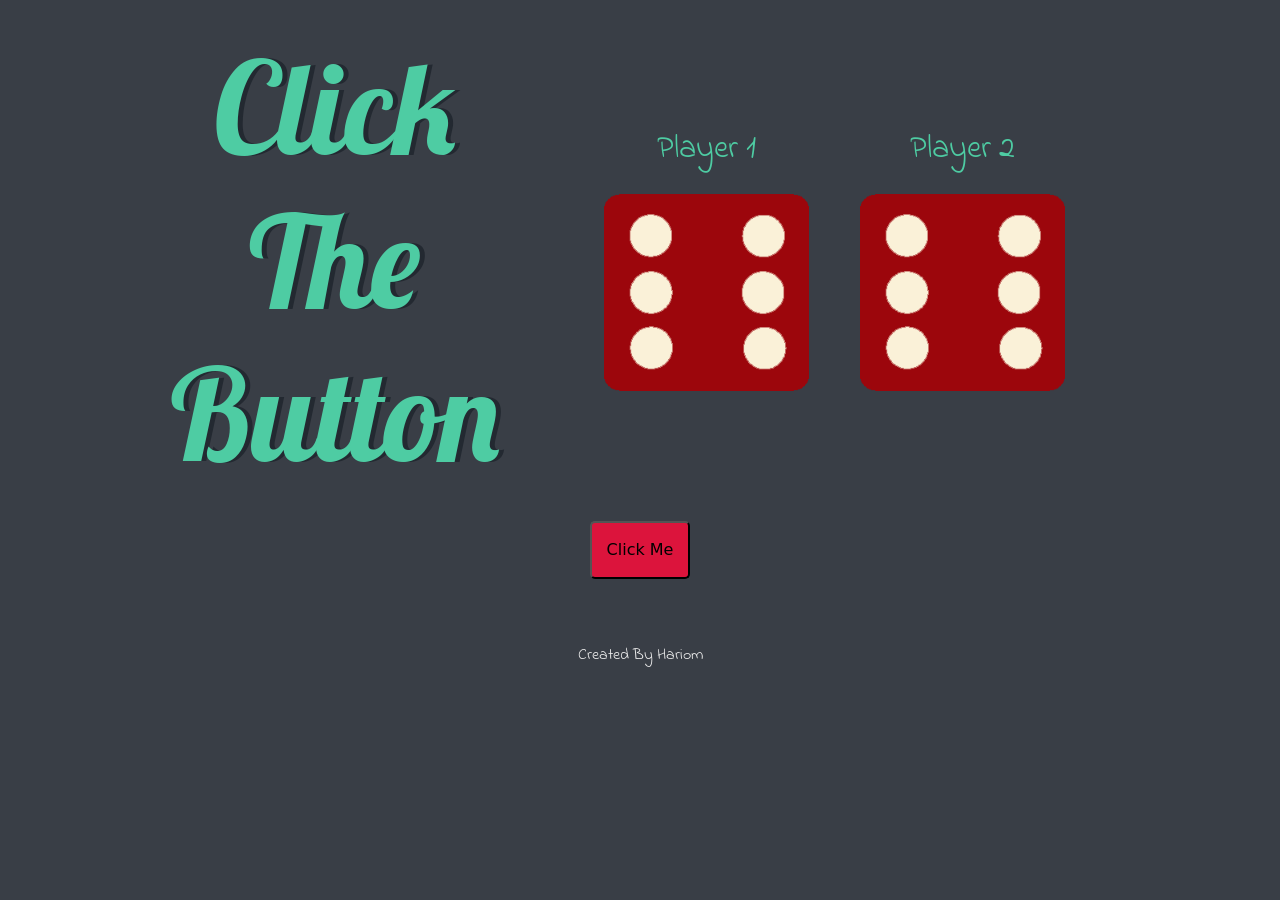
==== index.html @ 39f78298 "Rename dicee.html to index.html" ====
<!DOCTYPE html>
<html lang="en" dir="ltr">
  <head>
    <meta charset="utf-8" />
    <title>Dicee</title>
    <link
      href="https://cdn.jsdelivr.net/npm/bootstrap@5.3.0/dist/css/bootstrap.min.css"
      rel="stylesheet"
      integrity="sha384-9ndCyUaIbzAi2FUVXJi0CjmCapSmO7SnpJef0486qhLnuZ2cdeRhO02iuK6FUUVM"
      crossorigin="anonymous"
    />
    <link rel="stylesheet" href="styles.css" />
    <link
      href="https://fonts.googleapis.com/css?family=Indie+Flower|Lobster"
      rel="stylesheet"
    />
  </head>
  <body>
    <div class="container col-sm-8">
      <h1>Click The Button</h1>
      <div class="container col-sm-12">
        <div class="dice">
          <p>Player 1</p>
          <img class="img1" src="./images/dice6.png" />
        </div>

        <div class="dice">
          <p>Player 2</p>
          <img class="img2" src="./images/dice6.png" />
        </div>
      </div>
    </div>

    <div>
      <button class="button">Click Me</button>
    </div>
    <script src="index.js"></script>
  </body>

  <footer>Created By Hariom</footer>
</html>
---- styles.css ----
.container {
  width: 70%;
  margin: auto;
  text-align: center;
}

.dice {
  text-align: center;
  display: inline-block;

}

.button {
  background-color: crimson;
  border-radius: 5px;
  padding: 15px;
}

.imgContainer {
  display: flex;
  justify-content: center;
  align-items: center;
}
div {
  display: flex;
  justify-content: center;
  align-items: center;
}
body {
  background-color: #393E46;
}

h1 {
  display: block;
  margin: 30px;
  font-family: 'Lobster', cursive;
  text-shadow: 5px 0 #232931;
  font-size: 8rem;
  color: #4ECCA3;
}

p {
  font-size: 2rem;
  color: #4ECCA3;
  font-family: 'Indie Flower', cursive;
}

img {
  width: 80%;
}

footer {
  margin-top: 5%;
  color: #EEEEEE;
  text-align: center;
  font-family: 'Indie Flower', cursive;

}
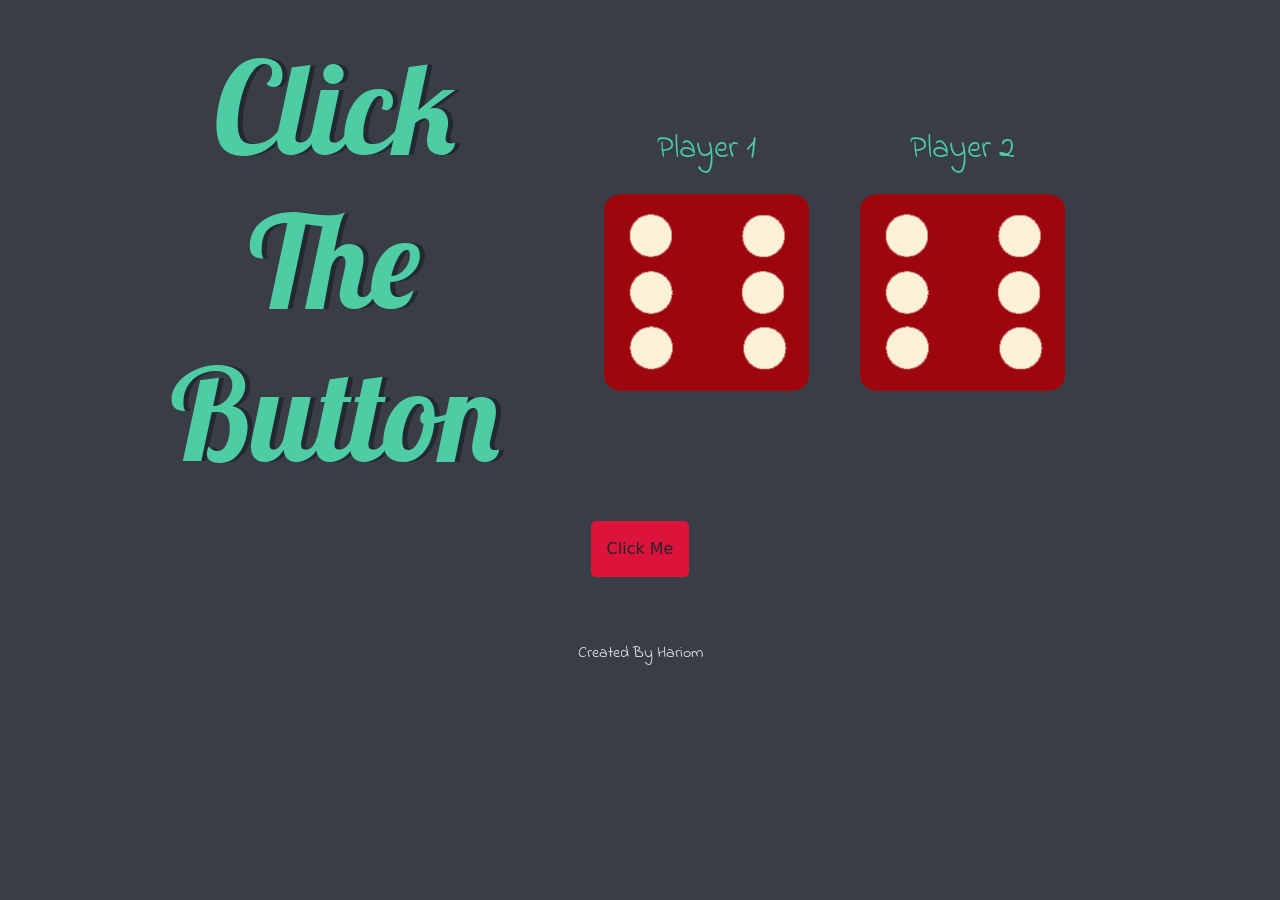
==== commit f0a9ee1e: "Update index.html" ====
--- a/index.html
+++ b/index.html
@@ -32,7 +32,7 @@
     </div>
 
     <div>
-      <button class="button">Click Me</button>
+      <button class="button btn">Click Me</button>
     </div>
     <script src="index.js"></script>
   </body>
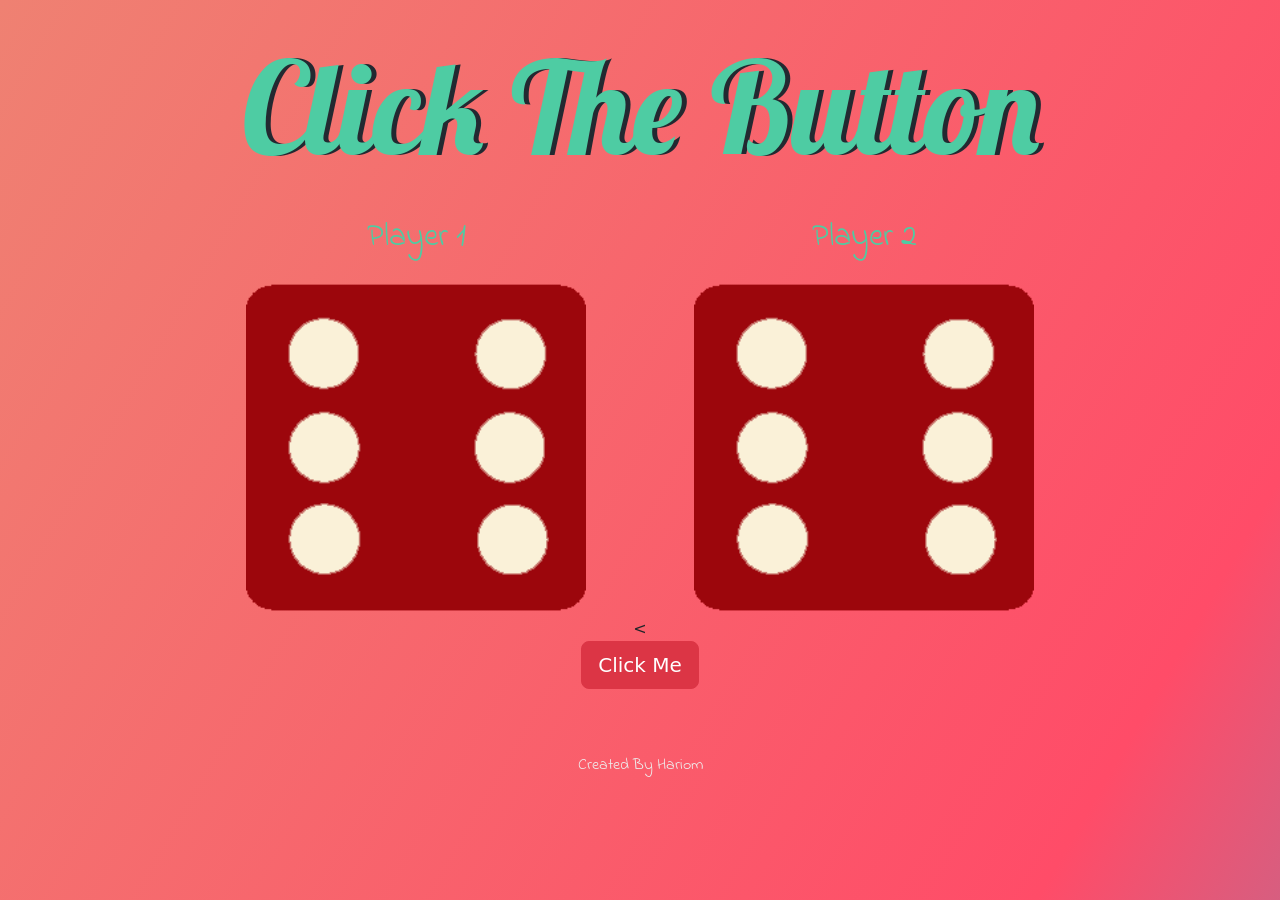
==== commit 5225e1b0: "Rename dicee.html to index.html" ====
--- a/index.html
+++ b/index.html
@@ -16,23 +16,25 @@
     />
   </head>
   <body>
-    <div class="container col-sm-8">
-      <h1>Click The Button</h1>
-      <div class="container col-sm-12">
-        <div class="dice">
+    <div class="container">
+      <div class="row">
+        <div class="col-4 col-sm-12">
+          <h1>Click The Button</h1>
+        </div>
+        <div class="dice col-2 col-sm-6">
           <p>Player 1</p>
           <img class="img1" src="./images/dice6.png" />
         </div>
 
-        <div class="dice">
+        <div class="dice col-2 col-sm-6">
           <p>Player 2</p>
           <img class="img2" src="./images/dice6.png" />
         </div>
+        <
       </div>
     </div>
-
     <div>
-      <button class="button btn">Click Me</button>
+      <button type="button" class="btn btn-danger btn-lg">Click Me</button>
     </div>
     <script src="index.js"></script>
   </body>
--- a/styles.css
+++ b/styles.css
@@ -1,35 +1,43 @@
+/* Set the width and center align the container */
 .container {
   width: 70%;
   margin: auto;
   text-align: center;
 }
 
+/* Center align and display the dice inline */
 .dice {
   text-align: center;
   display: inline-block;
-
 }
 
+/* Styling for the button */
 .button {
   background-color: crimson;
   border-radius: 5px;
   padding: 15px;
 }
 
+/* Styling for the image container */
 .imgContainer {
   display: flex;
   justify-content: center;
   align-items: center;
 }
+
+/* Center align and display elements as flex */
 div {
   display: flex;
   justify-content: center;
   align-items: center;
 }
+
+/* Set the background color of the body */
 body {
   background-color: #393E46;
 }
 
+/* Styling for the heading */
 h1 {
   display: block;
   margin: 30px;
@@ -39,20 +47,55 @@
   color: #4ECCA3;
 }
 
+/* Styling for paragraphs */
 p {
   font-size: 2rem;
   color: #4ECCA3;
   font-family: 'Indie Flower', cursive;
 }
 
+/* Set the width of images */
 img {
   width: 80%;
 }
 
+/* Styling for the footer */
 footer {
   margin-top: 5%;
   color: #EEEEEE;
   text-align: center;
   font-family: 'Indie Flower', cursive;
+}
 
+/* Styling for the scrollbars */
+::-webkit-scrollbar {
+  background-color: transparent;
+  width: 10px;
 }
+
+/* Styling for the scrollbar thumb */
+::-webkit-scrollbar-thumb {
+  background: linear-gradient(#FFFFFF, #6284FF, #FF0000);
+  border-radius: 100px;
+}
+
+/* Set the background gradient for the body */
+body {
+  background: linear-gradient(300deg, #00bfff, #ff4c68, #ef8172);
+  background-size: 180% 180%;
+  animation: gradient-animation 10s ease infinite;
+}
+
+/* Animation for the background gradients */
+@keyframes gradient-animation {
+  0% {
+    background-position: 0% 50%;
+  }
+  50% {
+    background-position: 100% 50%;
+  }
+  100% {
+    background-position: 0% 50%;
+  }
+}
+
